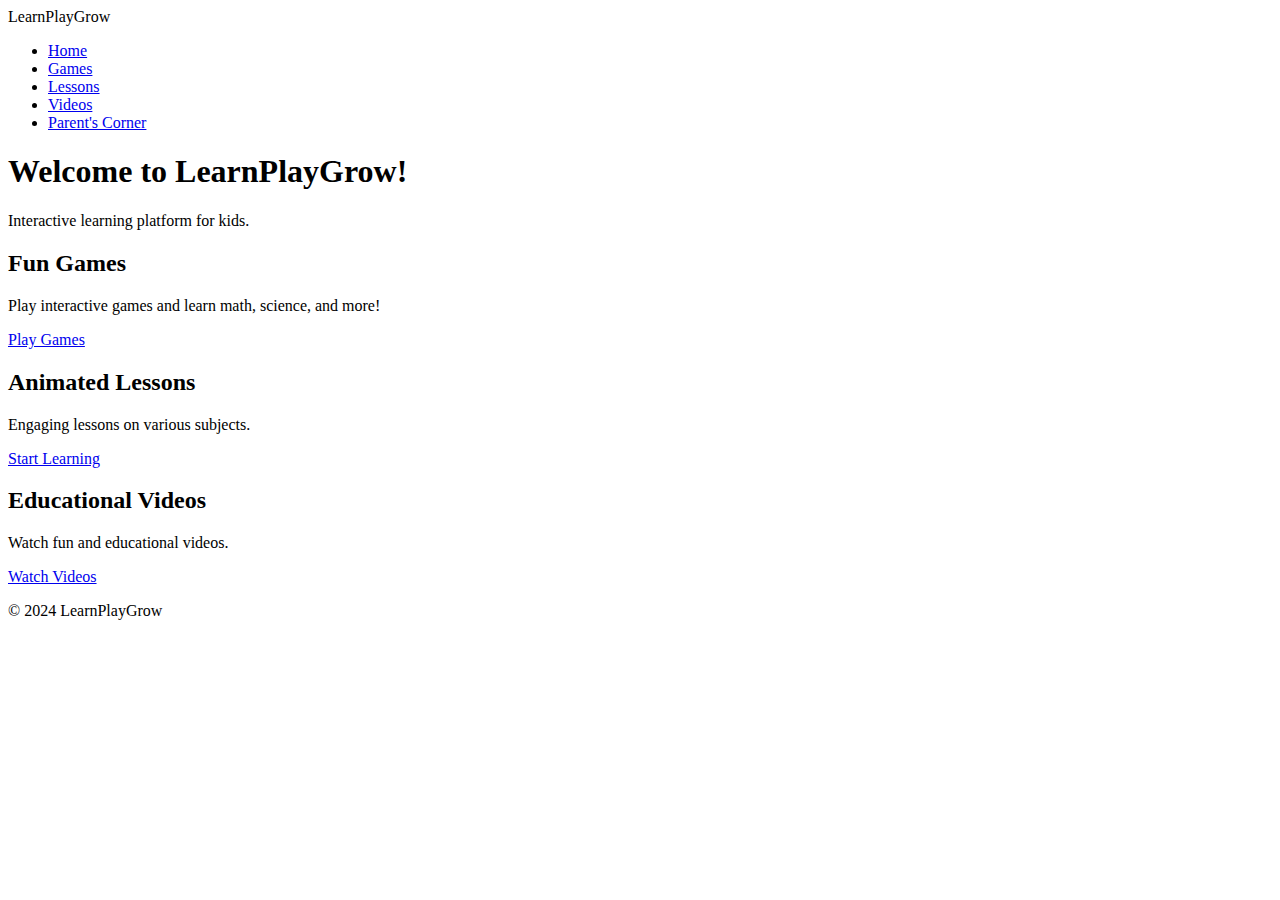
==== index.html @ ee7be0c5 "Add files via upload" ====
<!DOCTYPE html>
<html lang="en">
<head>
  <meta charset="UTF-8">
  <meta name="viewport" content="width=device-width, initial-scale=1.0">
  <title>LearnPlayGrow - Home</title>
  <link rel="stylesheet" href="/css/styles.css">
</head>
<body>
  <header>
    <div class="logo">LearnPlayGrow</div>
    <nav>
      <ul>
        <li><a href="/">Home</a></li>
        <li><a href="/games">Games</a></li>
        <li><a href="/lessons">Lessons</a></li>
        <li><a href="/videos">Videos</a></li>
        <li><a href="/parent">Parent's Corner</a></li>
      </ul>
    </nav>
  </header>

  <main>
    <section class="welcome">
      <h1>Welcome to LearnPlayGrow!</h1>
      <p>Interactive learning platform for kids.</p>
    </section>

    <section class="features">
      <div class="feature">
        <h2>Fun Games</h2>
        <p>Play interactive games and learn math, science, and more!</p>
        <a href="/games" class="btn">Play Games</a>
      </div>
      <div class="feature">
        <h2>Animated Lessons</h2>
        <p>Engaging lessons on various subjects.</p>
        <a href="/lessons" class="btn">Start Learning</a>
      </div>
      <div class="feature">
        <h2>Educational Videos</h2>
        <p>Watch fun and educational videos.</p>
        <a href="/videos" class="btn">Watch Videos</a>
      </div>
    </section>
  </main>

  <footer>
    <p>&copy; 2024 LearnPlayGrow</p>
  </footer>
  <script src="/js/main.js"></script>
</body>
</html>
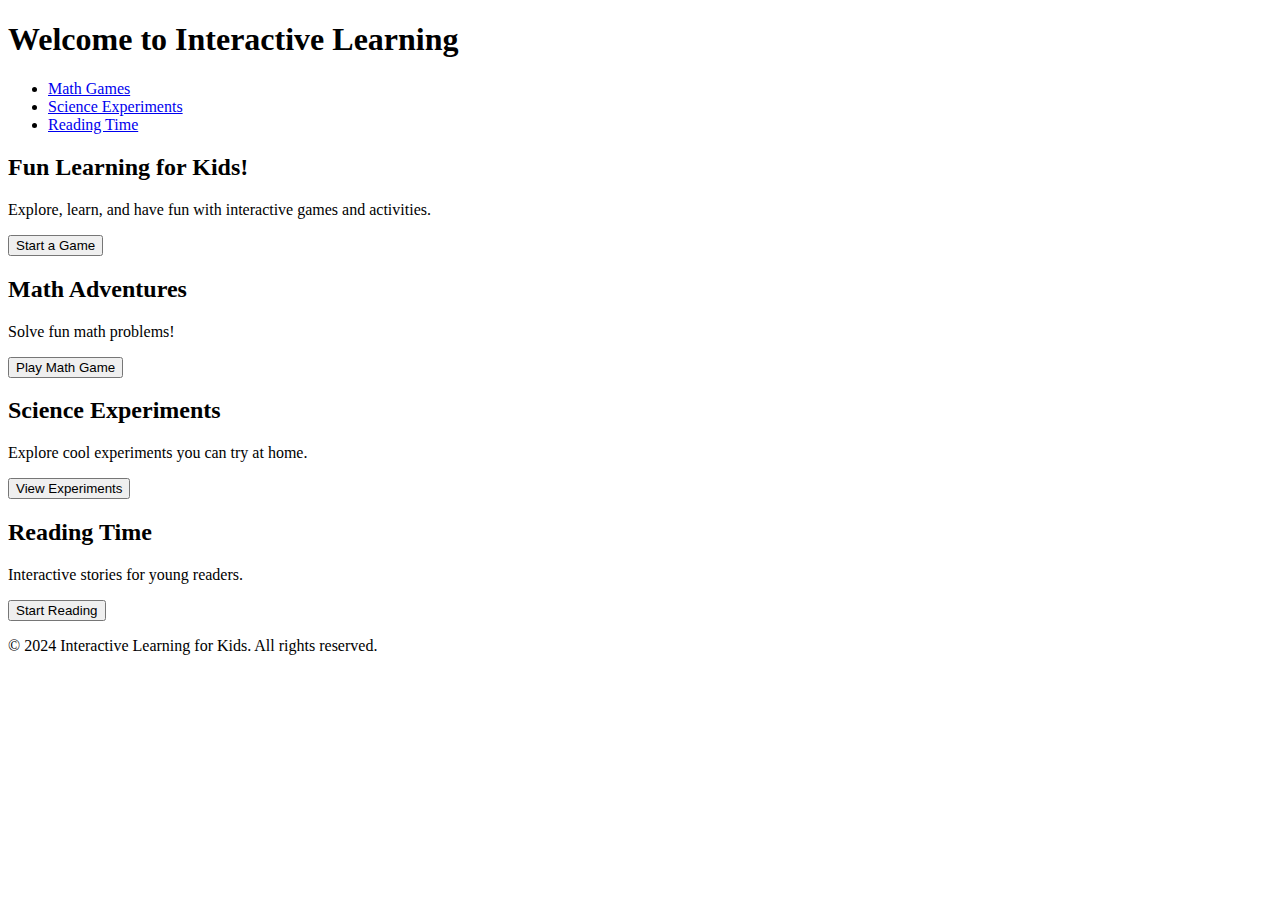
==== commit 2a51aed1: "Update index.html" ====
--- a/index.html
+++ b/index.html
@@ -1,53 +1,55 @@
 <!DOCTYPE html>
 <html lang="en">
 <head>
-  <meta charset="UTF-8">
-  <meta name="viewport" content="width=device-width, initial-scale=1.0">
-  <title>LearnPlayGrow - Home</title>
-  <link rel="stylesheet" href="/css/styles.css">
+    <meta charset="UTF-8">
+    <meta name="viewport" content="width=device-width, initial-scale=1.0">
+    <meta http-equiv="X-UA-Compatible" content="ie=edge">
+    <title>Interactive Learning for Kids</title>
+    <link rel="stylesheet" href="styles/styles.css">
 </head>
 <body>
-  <header>
-    <div class="logo">LearnPlayGrow</div>
-    <nav>
-      <ul>
-        <li><a href="/">Home</a></li>
-        <li><a href="/games">Games</a></li>
-        <li><a href="/lessons">Lessons</a></li>
-        <li><a href="/videos">Videos</a></li>
-        <li><a href="/parent">Parent's Corner</a></li>
-      </ul>
-    </nav>
-  </header>
+    <header>
+        <h1>Welcome to Interactive Learning</h1>
+        <nav>
+            <ul>
+                <li><a href="#math">Math Games</a></li>
+                <li><a href="#science">Science Experiments</a></li>
+                <li><a href="#reading">Reading Time</a></li>
+            </ul>
+        </nav>
+    </header>
 
-  <main>
-    <section class="welcome">
-      <h1>Welcome to LearnPlayGrow!</h1>
-      <p>Interactive learning platform for kids.</p>
+    <section id="hero">
+        <h2>Fun Learning for Kids!</h2>
+        <p>Explore, learn, and have fun with interactive games and activities.</p>
+        <button onclick="startGame()">Start a Game</button>
     </section>
 
-    <section class="features">
-      <div class="feature">
-        <h2>Fun Games</h2>
-        <p>Play interactive games and learn math, science, and more!</p>
-        <a href="/games" class="btn">Play Games</a>
-      </div>
-      <div class="feature">
-        <h2>Animated Lessons</h2>
-        <p>Engaging lessons on various subjects.</p>
-        <a href="/lessons" class="btn">Start Learning</a>
-      </div>
-      <div class="feature">
-        <h2>Educational Videos</h2>
-        <p>Watch fun and educational videos.</p>
-        <a href="/videos" class="btn">Watch Videos</a>
-      </div>
+    <section id="math" class="learning-section">
+        <h2>Math Adventures</h2>
+        <p>Solve fun math problems!</p>
+        <button onclick="loadMathGame()">Play Math Game</button>
+        <div id="math-game"></div>
     </section>
-  </main>
 
-  <footer>
-    <p>&copy; 2024 LearnPlayGrow</p>
-  </footer>
-  <script src="/js/main.js"></script>
+    <section id="science" class="learning-section">
+        <h2>Science Experiments</h2>
+        <p>Explore cool experiments you can try at home.</p>
+        <button onclick="loadScienceExperiments()">View Experiments</button>
+        <div id="science-experiments"></div>
+    </section>
+
+    <section id="reading" class="learning-section">
+        <h2>Reading Time</h2>
+        <p>Interactive stories for young readers.</p>
+        <button onclick="startReading()">Start Reading</button>
+        <div id="story-section"></div>
+    </section>
+
+    <footer>
+        <p>&copy; 2024 Interactive Learning for Kids. All rights reserved.</p>
+    </footer>
+
+    <script src="scripts/app.js"></script>
 </body>
 </html>